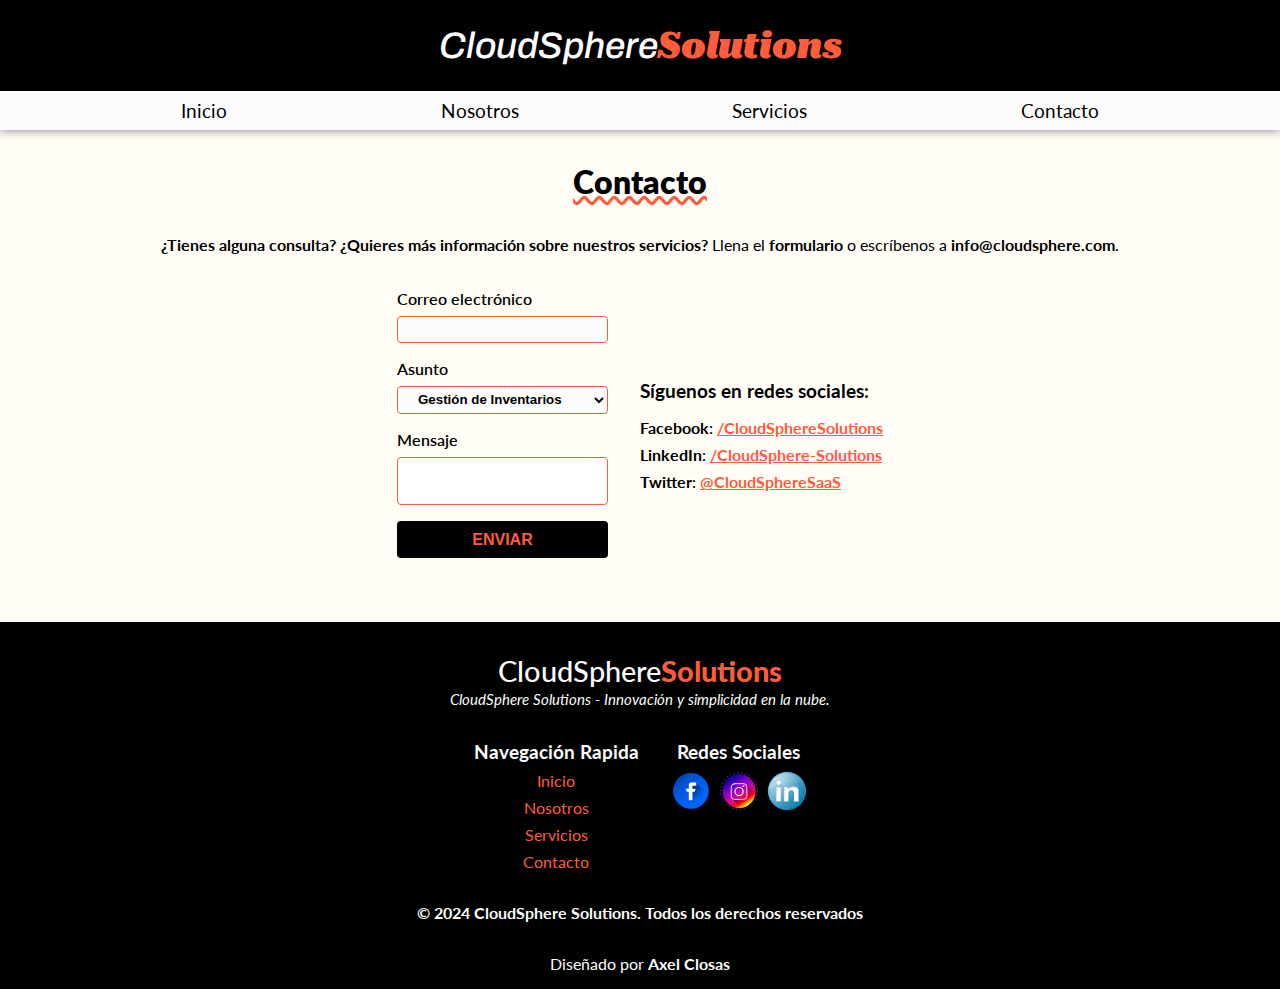
==== contacto.html @ 679aea9d "Trabajo Final - Modulo de Diseño Web - Diplomatura en Desarrollo Full Stack con JavaScript - Tercera" ====
<!DOCTYPE html>
<html lang="en">

<head>
  <meta charset="UTF-8">
  <meta name="viewport" content="width=device-width, initial-scale=1.0">
  <meta name="description" content="">
  <link rel="stylesheet" href="./css/styles.css">
  <link rel="shortcut icon" href="./img/favicon.ico" type="image/x-icon">
  <title>CloudSphere Solutions</title>
</head>


<body>
  <header class="header">
    <h1 class="header__title"><a href="./index.html" class="header__link header__link--titleWrap">CloudSphere<span class="header__title--strong">Solutions</span></a>
    </h1>
    <nav class="header__nav">
      <ul class="header__list">
        <li class="header__element"><a class="header__link header__link--nav" href="./index.html">Inicio</a></li>
        <li class="header__element"><a class="header__link header__link--nav" href="./nosotros.html">Nosotros</a></li>
        <li class="header__element"><a class="header__link header__link--nav" href="./servicios.html">Servicios</a></li>
        <li class="header__element"><a class="header__link header__link--nav" href="./contacto.html">Contacto</a></li>
      </ul>
    </nav>
  </header>
  <main class="contacto">
    <h2 class="contacto__title">Contacto</h2>
    <div class="contacto__container">
      <div>
        <p class="contacto__p"><strong>¿Tienes alguna consulta?</strong> <strong>¿Quieres más información sobre nuestros servicios?</strong> Llena el <strong>formulario</strong> o escríbenos a <strong>info@cloudsphere.com</strong>.</p>
      </div>
      <div class="contacto__panel">
        <form action="" class="contacto__form">
          <div class="contacto__division">
            <label class="contacto__label" for="correo">Correo electrónico</label>
            <input class="contacto__correo" type="email" name="" id="correo">
          </div>
          <div class="contacto__division">
            <label class="contacto__label" for="asunto">Asunto</label>
            <select class="contacto__asunto" name="" id="asunto">
              <option value="gestion-de-inventarios">Gestión de Inventarios</option>
              <option value="crm-inteligente">CRM Inteligente</option>
              <option value="analisis-de-datos">Análisis de Datos</option>
              <option value="gestion-de-proyectos">Gestión de Proyectos</option>
            </select>
          </div>
          <div class="contacto__division">
            <label class="contacto__label" for="mensaje">Mensaje</label>
            <textarea class="contacto__mensaje" name="" id="mensaje"></textarea>
          </div>
          <button class="contacto__boton" type="submit">Enviar</button>
        </form>
        <div class="contacto__redes">
          <h3 class="contacto__h3">Síguenos en redes sociales:</h3>
          <ul class="contacto__lista">
            <li class="contacto__item"><strong>Facebook</strong>: <a class="contacto__link" href="#">/CloudSphereSolutions</a></li>
            <li class="contacto__item"><strong>LinkedIn</strong>: <a class="contacto__link" href="#">/CloudSphere-Solutions</a></li>
            <li class="contacto__item"><strong>Twitter</strong>: <a class="contacto__link" href="#">@CloudSphereSaaS</a></li>
          </ul>
        </div>
      </div>
    </div>
  </main>
  <footer class="footer">
    <h2 class="footer__title">CloudSphere<span class="footer__title--strong">Solutions</span></h2>
    <p class="footer__text"><small>CloudSphere Solutions - Innovación y simplicidad en la nube.</small></p>
    <div class="footer__container">
      <nav class="footer__nav">
        <ul class="footer__list">
          <h3 class="footer__listTitle">Navegación Rapida</h3>
          <li class="footer__element"><a class="footer__link" href="./index.html">Inicio</a></li>
          <li class="footer__element"><a class="footer__link" href="./nosotros.html">Nosotros</a></li>
          <li class="footer__element"><a class="footer__link" href="./servicios.html">Servicios</a></li>
          <li class="footer__element"><a class="footer__link" href="./contacto.html">Contacto</a></li>
        </ul>
      </nav>
      <ul class="footer__list">
        <h3 class="footer__listTitle">Redes Sociales</h3>
        <div class="footer__elementContainer">
          <li class="footer__element"><a href="#"><img class="footer__img" src="./img/facebook.svg" alt="facebook"></a></li>
          <li class="footer__element"><a href="#"><img class="footer__img" src="./img/instagram.svg" alt="instagram"></a></li>
          <li class="footer__element"><a href="#"><img class="footer__img" src="./img/linkedin.png" alt="linkedin"></a></li>
        </div>
      </ul>
    </div>
    <p class="footer__copyright">&copy; <span>2024 CloudSphere Solutions</span>. Todos los derechos reservados</p>
    <p class="footer__creditos">Diseñado por <strong>Axel Closas</strong></p>
  </footer>
</body>

</html>
---- css/styles.css ----
@import url('https://fonts.googleapis.com/css2?family=Archivo:ital,wght@0,100..900;1,100..900&display=swap');
@import url('https://fonts.googleapis.com/css2?family=Lato:ital,wght@0,100;0,300;0,400;0,700;0,900;1,100;1,300;1,400;1,700;1,900&display=swap');
@import url('https://fonts.googleapis.com/css2?family=Roboto+Serif:ital,opsz,wght@0,8..144,100..900;1,8..144,100..900&display=swap');

:root {
  --crema: #fffdf5;
  --naranja-claro: #F7C59F;
  --naranja: #ff5c3b;
  --azul-oscuro: #004E89;
  --azul-medio: #1A659E;
  --turquesa: #4cc9f0;
  --turquesa-oscuro: #00e1ffad;
  --blanco: #fcfcfc;
  --negro: #000;
  --gris-claro: #f8f8f8;
}
html {
  font-size: 100%;
  box-sizing: border-box;
}
*, *:before, *:after {
  margin: 0;
  padding: 0;
  box-sizing: inherit;
}

body {
  font-size: 100%;
  width: 100%;
  min-height: 100dvh;
  font-family: Lato, sans-serif;
  background-color: var(--crema);
  /* display: flex;
  flex-direction: column; */
}

.header {
  display: flex;
  flex-direction: column;
  text-align: center;
  background-color: var(--negro);
  padding-top: 1rem;
  gap: 1rem;
}
.header__title { 
  font-family: Archivo;
  font-size: 2.3em;
  color: var(--blanco);
  font-weight: 500;
  font-style: italic;
  text-align: center;
}
.header__link {
  text-decoration: none;
  color: inherit;
}
.header__link--titleWrap {
  display: flex;
  flex-wrap: wrap;
  justify-content: center;
  align-items: center;
}
.header__title--strong {
  font-family: 'Roboto Serif', serif;
  color: var(--naranja);
  font-weight: 900;
}

.header__list {
  list-style: none;
  background-color: var(--blanco);
  width: 100%;
  box-shadow: 0 0 10px #00000080;
}

.header__link--nav {
  font-size: 1.2em;
  border-bottom: 1px underline ;
  display: block;
  padding: .5rem 0;
}
.header__link--nav:hover {
  background-color: var(--naranja);
  font-weight: 700; 
  color: var(--blanco);
  /* box-shadow: inset 0 0 1rem .1rem var(--turquesa-oscuro); */
}

.main {
  padding: 1rem;
  display: flex;
  flex-direction: column;
  justify-content: center;
  align-items: center;
}
.main__title {
  margin-top: 1rem;
  font-weight: 500;
  text-align: center;
  font-size: 2em;
}
.main__title--strong {
  font-weight: 900;
  font-style: italic;
  text-decoration: underline;
  text-decoration-style: wavy;
  text-decoration-color: var(--naranja);
}
.main__img {
  width: 100%;
  margin-top: 2rem;
}
.main__text {
  text-align: left;
  text-wrap: wrap;
  line-height: 2rem;
  margin-top: 1rem;
  font-size: 1.1em;
}
.main__text--strong {
  text-decoration: underline;
  text-decoration-style: wavy;
  text-decoration-color: var(--naranja);
  font-style: oblique;
  font-weight: 700;
}

.footer {
  display: flex;
  flex-direction: column;
  background-color: var(--negro);
  justify-content: center;
  align-items: center;
  color: var(--blanco);
  padding: 1rem;
  /* margin-top: auto; */
}

.footer__title {
  color: var(--blanco);
  font-size: 1.8em;
  margin-top: 1rem;
  font-weight: 500;
}
.footer__title--strong {
  color: var(--naranja);
  font-weight: 900;
}
.footer__text {
  color: var(--blanco);
  font-style: italic;
  font-size: 1.1rem;
  text-wrap: wrap;
  text-align: center;
}
.footer__container {
  padding: 0 1rem;
  width: 100%;
  display: flex;
  flex-direction: column;
  margin-top: 2rem;
  justify-content: space-between;
  align-items: center;
  gap: 2rem;
}
.footer__list {
  display: flex;
  flex-direction: column;
  gap: .5rem;
  list-style: none;
  align-items: center;
}
.footer__element {
  text-align: left;
}
.footer__link {
  text-decoration: none;
  color: var(--naranja);
}
.footer__listRedes {
  list-style: none;
}
.footer__img {
  width: 3rem;
}
.footer__copyright {
  text-wrap: wrap;
  margin-top: 2rem;
  font-weight: 700;
  text-align: center;
}
.footer__creditos {
  margin-top: 2rem;
}

@media (width >= 768px) {
  .header__list {
    display: flex;
    justify-content: space-evenly;
    align-items: center;
    /* border: 1px solid var(--turquesa); */
  }
  .header__link {
    display: block;
    padding: .5rem 2rem;
    /* border: 1px solid; */
  }
  .main {
    max-width: 80%;
    margin: 0 auto;
  }
  .main__container {
    display: flex;
    flex-direction: row-reverse;
    justify-content: center;
    align-items: center;
    align-content: center;
    gap: 1rem;
    margin: 2rem 0 1rem 0;
  }
  .main__text {
    margin: 0;
  }
  .main__img {
    max-width: 60%;
    margin: 0;
  }
  .footer__container {
    flex-direction: row;
    justify-content: center;
    align-items: flex-start;
  }
  .footer__elementContainer {
    display: flex;
    gap: .5rem;
  }
  .footer__img {
    max-width: 2.5rem;
  }
}

@media (width >= 912px) {

  .main__container {
    max-width: 70%;
  }
  .main__img {
    max-width: 50%;
  }
}

/* Nosotros */
.nosotros {
  padding: 0 2rem;
  margin-top: 2rem;
  display: flex;
  flex-direction: column;
  align-items: center;
  justify-content: center;
  gap: 2rem;
}
.nosotros__container {
  display: flex;
  flex-direction: column;
  justify-content: center;
  align-items: center;
  gap: 2rem;
}

.nosotros__title {
  font-size: 2em;
  font-weight: 800;
  text-decoration: underline;
  text-decoration-style: wavy;
  text-decoration-color: var(--naranja);
}

.nosotros__card {
  background-color: var(--gris-claro);
  display: flex;
  flex-direction: column;
  align-items: center;
  align-content: center;
  justify-content: center;
  padding: 1rem;
  border-radius: 4px;
  gap: 1rem;
  box-shadow: 0 .2rem 12px #0000009c;
}


.nosotros__h3 {
  text-decoration: underline;
  text-decoration-style: wavy;
  text-decoration-color: var(--naranja);
  font-weight: 700;
  margin-bottom: 1rem;
  font-size: 1.5em;
  text-transform: capitalize;
}

.nosotros__img {
  max-width: 8rem;
}
.nosotros__p {
  text-wrap: wrap;
  line-height: 1.5rem;
}
.nosotros__card--margin {
  margin-bottom: 2rem;
}

@media (width >= 912px) {
  
  .nosotros__container {
    flex-direction: row;
    margin-bottom: 2rem;
  }
  .nosotros__card--margin { margin: 0;}
}

/* SERVICIOS */

.servicios {
  display: flex;
  flex-direction: column;
  justify-content: center;
  align-items: center;
  gap: 2rem;
  margin-top: 2rem;
  margin-bottom: 2rem;
  padding: 0 2rem;
}
.servicios__title {
  font-size: 2em;
  font-weight: 800;
  text-decoration: underline;
  text-decoration-style: wavy;
  text-decoration-color: var(--naranja);
}
.servicios__container {
  display: flex;
  justify-content: center;
  align-content: center;
  flex-wrap: wrap;
  gap: 2rem;
}
.servicios__card {
  background-color: var(--gris-claro);
  display: flex;
  flex-direction: column;
  justify-content: center;
  align-items: center;
  padding: 1rem;
  border-radius: 4px;
  gap: 1rem;
  box-shadow: 0 .2rem 12px #0000009c;
}
.servicios__h3 {
  text-wrap: wrap;
  text-align: center;
  text-decoration: underline;
  text-decoration-style: wavy;
  text-decoration-color: var(--naranja);
  font-weight: 700;
  margin-bottom: 1rem;
  font-size: 1.5em;
  text-transform: capitalize;
}
.servicios__img {
  max-width: 8rem;
}
.servicios__p {
  text-wrap: wrap;
}

@media (width >= 768px) {
  .servicios__card {
    max-width: 40%;
  }
}

/* CONTACTO */

.contacto {
  display: flex;
  flex-direction: column;
  justify-content: center;
  align-items: center;
  gap: 2rem;
  margin-top: 2rem;
  margin-bottom: 2rem;
  padding: 0 2rem;
}
.contacto__title {
  font-size: 2em;
  font-weight: 800;
  text-decoration: underline;
  text-decoration-style: wavy;
  text-decoration-color: var(--naranja);
}
.contacto__container {
  display: flex;
  justify-content: center;
  align-content: center;
  flex-wrap: wrap;
  gap: 2rem;

}

.contacto__p {
  text-wrap: wrap;
  line-height: 1.5rem;
}
.contacto__form {
  display: flex;
  flex-direction: column;
  margin-bottom: 2rem;
}
.contacto__division {
  display: flex;
  flex-direction: column;
  margin-bottom: 1rem;
}
.contacto__label {
  font-weight: 600;
  margin-bottom: .5rem;
}

.contacto__correo, .contacto__asunto {
  border: 1px solid var(--naranja);
  background-color: var(--blanco);
  padding: .3rem 1rem;
  border-radius: 4px;
}
.contacto__asunto {
  font-weight: 600;
}

.contacto__mensaje {
  font-family: Lato, sans-serif;
  border: 1px solid var(--naranja);
  field-sizing: content;
  resize: none;
  min-height: 3rem;
  padding: .5rem;
  border-radius: 4px;
}

.contacto__boton {
  font-size: 1em;
  border: none;
  background-color: var(--negro);
  color: var(--naranja);
  font-weight: 700;
  text-transform: uppercase;
  padding: .6rem 0;
  border-radius: 4px;
  cursor: pointer;
}
.contacto__boton:hover {
  color: var(--negro);
  background-color: var(--naranja);
}

.contacto__h3 {
  margin-bottom: 1rem;
}
.contacto__lista {
  list-style: none;
}
.contacto__item {
  margin-bottom: .5rem;
}
.contacto__link {
  color: var(--naranja);
  font-weight: 700;
}
.contacto__link:hover {
  color: var(--naranja-claro);
}

@media (width >= 768px) {
  .contacto__panel {
    display: flex;
    justify-content: space-around;
    gap: 2rem;
    align-items: center;
  }
  .contacto__container {
    max-width: 80%;
  }
}
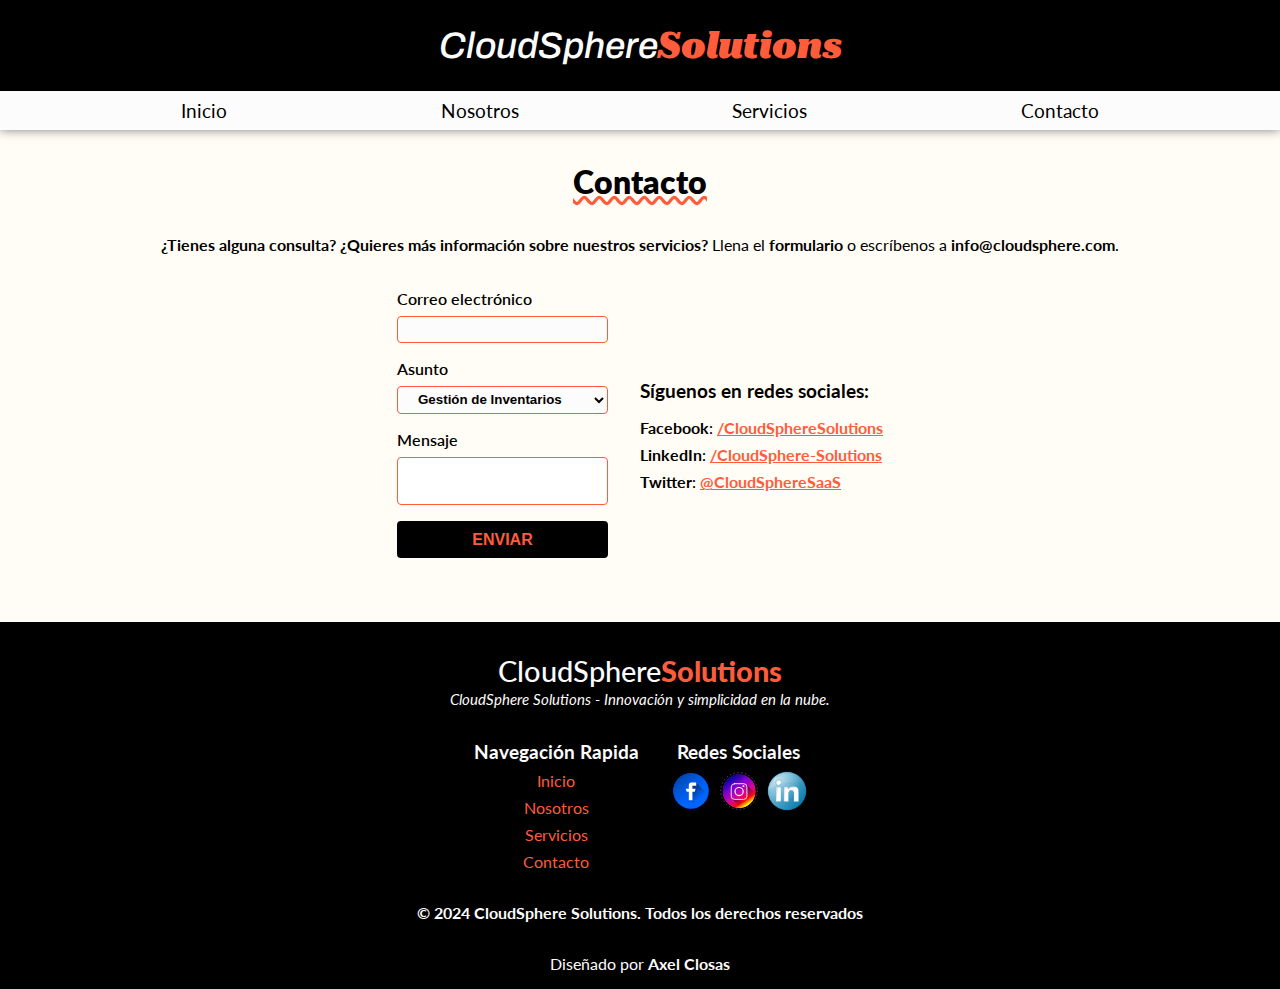
==== commit 36a73531: "Fix bug css" ====
--- a/contacto.html
+++ b/contacto.html
@@ -27,9 +27,8 @@
   <main class="contacto">
     <h2 class="contacto__title">Contacto</h2>
     <div class="contacto__container">
-      <div>
+
         <p class="contacto__p"><strong>¿Tienes alguna consulta?</strong> <strong>¿Quieres más información sobre nuestros servicios?</strong> Llena el <strong>formulario</strong> o escríbenos a <strong>info@cloudsphere.com</strong>.</p>
-      </div>
       <div class="contacto__panel">
         <form action="" class="contacto__form">
           <div class="contacto__division">
--- a/css/styles.css
+++ b/css/styles.css
@@ -256,14 +256,14 @@
   display: flex;
   flex-direction: column;
   align-items: center;
-  justify-content: center;
+  /* justify-content: center; */
   gap: 2rem;
 }
 .nosotros__container {
   display: flex;
   flex-direction: column;
   justify-content: center;
-  align-items: center;
+  /* align-items: center; */
   gap: 2rem;
 }
 
@@ -316,7 +316,16 @@
     flex-direction: row;
     margin-bottom: 2rem;
   }
+  .nosotros__card {
+    max-width: 40%;
+  }
   .nosotros__card--margin { margin: 0;}
+}
+@media (width >= 1024px) {
+  .nosotros__card {
+    max-width: 20%;
+  }
+  
 }
 
 /* SERVICIOS */
@@ -376,7 +385,7 @@
 
 @media (width >= 768px) {
   .servicios__card {
-    max-width: 40%;
+    max-width: 20%;
   }
 }
 
@@ -401,8 +410,9 @@
 }
 .contacto__container {
   display: flex;
-  justify-content: center;
-  align-content: center;
+  flex-direction: column;
+  justify-content: center;
+  align-items: center;
   flex-wrap: wrap;
   gap: 2rem;
 
@@ -483,7 +493,7 @@
 @media (width >= 768px) {
   .contacto__panel {
     display: flex;
-    justify-content: space-around;
+    justify-content: center;
     gap: 2rem;
     align-items: center;
   }
